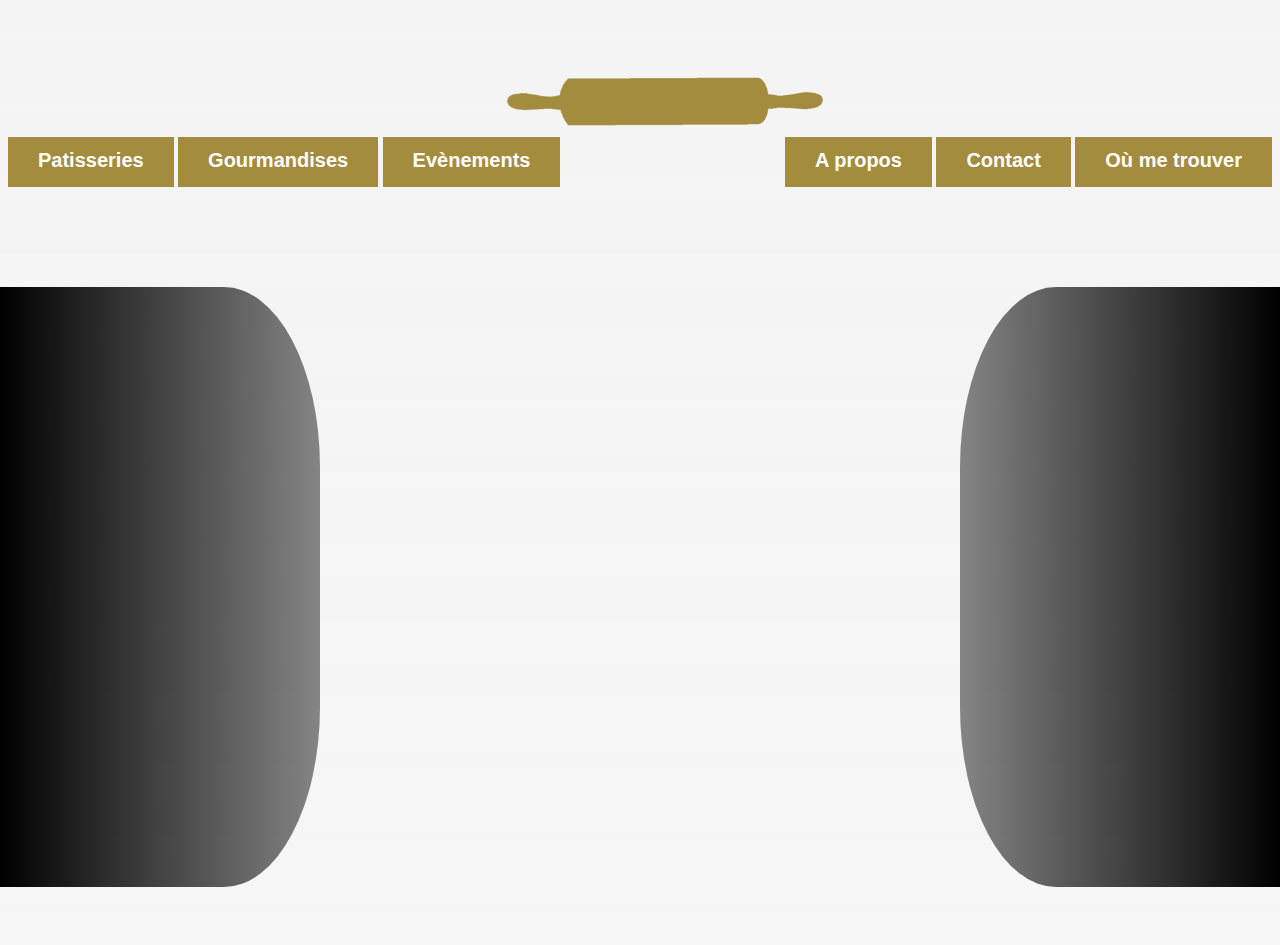
==== index.html @ bc347ad2 "Add files via upload" ====
<!DOCTYPE html>
<html lang="fr">
  <!--En-tête-->
  <head>
    <meta charset="UTF-8" />
    <title>Les Gourmandises de Rachel</title>
    <link rel="stylesheet" href="index.css" />
  </head>

  <!--Corps du texte-->
  <body>
    <div class="overlay"></div> 
    <!-- <img class="img_logo" src="Divers/logo.png" alt="" class="logo" /> -->

    <img class="img_rouleau" src="Divers/Rouleau.png" alt="" class="logo" />

    <div class="menu">
      <div class="menu gauche">
        <a href="patisserie.html">Patisseries</a>
        <a href="gourmandies.html">Gourmandises</a>
        <a href="evenement.html">Evènements</a>
      </div>

      <div class="menu droite">
        <a href="a_propos.html">A propos</a>
        <a href="contact.html">Contact</a>
        <a href="me_trouver.html">Où me trouver</a>
      </div>
    </div>

    <div id="caroussel">
      <div id="overlay__caroussel"></div>
      <div id="overlay__caroussel2"></div>
      <div class="images">
        <img src="Divers/Vierge.png" alt="Vide" >
        <img style="border-radius: 30% 30% 30% 30%"src="Patisserie/IMG_0268.png" alt="Gateau1" >
        <img src="Divers/Vierge.png" alt="Vide" >
        <img style="border-radius: 30% 30% 30% 30%"src="Gourmandises/IMG-0409.jpg" alt="Gateau2" >
        <img src="Divers/Vierge.png" alt="Vide" >
        <img style="border-radius: 30% 30% 30% 30%"src="Patisserie/IMG_0602.png" alt="Gateau2" >
        <img src="Divers/Vierge.png" alt="Vide" >
        <img style="border-radius: 30% 30% 30% 30%"src="Patisserie/IMG_1930.JPG" alt="Gateau4" >
      </div>
    </div>
  </body>
</html>
---- index.css ----
:root {
  --color0: white;
  --color1: #cdd0d4;
  --color2: #A48C3F;
  --color3: #333;
}

/* Le corps de la page */
body {
  background-image: linear-gradient(to bottom, rgba(147, 146, 147, 0.1), rgba(77, 77, 77, 0.05)), url(Divers/test3.jpg);
  background-size: 20%;
  /*background: linear-gradient(0deg, rgba(0, 0, 0, 0.05), rgba(0, 0, 0, 0.05)),url(Divers/test3.jpg);*/
  font-family: Arial;
  /*display: flex;
  justify-content: center;
  align-items: center;*/
}


/* https://www.youtube.com/watch?v=vpTz1EaCYvw
ctrl K C */

/* Logo Les Gourmandises de Rachel */
/* .img_logo {
  width: 200px;
  position: relative;
  left: 50%;
  margin-left: -100px;
  margin-top: 0px;
} */

.img_rouleau {
  width: 350px;
  position: relative;
  left: 50%;
  margin-left: -150px;
  margin-top: 0px;
  padding-top: 5%;
}



/* Menu */
.menu {
  overflow: hidden;
  display: block;
  height: 50px;
  padding-top: 0px;
  padding-bottom: 0;
  text-decoration: none;
}

.gauche {
  float: left;
}

/* .gauche a {
  border-right: 2px solid var(--color2);
} */


.droite {
  float: right;
}

/* .droite a {
  border-left: 2px solid var(--color2);
} */

.menu a {
  background-color: var(--color2);
  /* background-color: rgba(140, 132, 132, 0.5);*/
  position: relative;
  top: 25%;
  padding: 30px 30px;
  color: var(--color0);
  text-align: center;
  text-decoration: none;
  font-size: 20px;
  font-weight: bold;
}


/* Caroussel d'images */
.images {
  display: flex;
  margin-top: 50px;
  height: 600px;
  animation-duration: 30s;
  animation-name: MesGateaux;
  animation-iteration-count: infinite;
  z-index: 1;
  margin-left: 100%;
  perspective: 1px;
  border-radius: 30% 30% 30% 30%;
}

#caroussel {
  margin-top: 50px;
  width: 100%;
  height: 700px;
  margin-left: auto;
  margin-right: auto;
  overflow: hidden;
  z-index: 0;
}

@keyframes MesGateaux {
  0% {
    transform: translatex(0px);
  }

  12.5% {
    transform: translatex(-1500px);
  }

  25% {
    transform: translatex(-2450px);
  }

  37.5% {
    transform: translatex(-3450px);
  }

  50% {
    transform: translatex(-4540px);
  }

  62.5% {
    transform: translatex(-3450px);
  }

  75% {
    transform: translatex(-2450px);
  }

  87.5% {
    transform: translatex(-1500px);
  }

  100% {
    transform: translatex(-0px);
  }







}

#overlay__caroussel {
  margin-top: 50px;
  position: fixed;
  left: 0px;
  height: 600px;
  width: 25%;
  background: linear-gradient(to right, rgba(0, 0, 0, 1), rgba(0, 0, 0, 0.46));
  z-index: 2;
  border-radius: 0% 30% 30% 0%;
}


#overlay__caroussel2 {
  margin-top: 50px;
  position: fixed;
  height: 600px;
  right: 0px;
  width: 25%;
  background: linear-gradient(to left, rgba(0, 0, 0, 1), rgba(0, 0, 0, 0.46));
  z-index: 2;
  border-radius: 30% 00% 00% 30%;
}




h1 {
  color: var(--color2);
  text-align: center;
  margin-top: 10px;
}
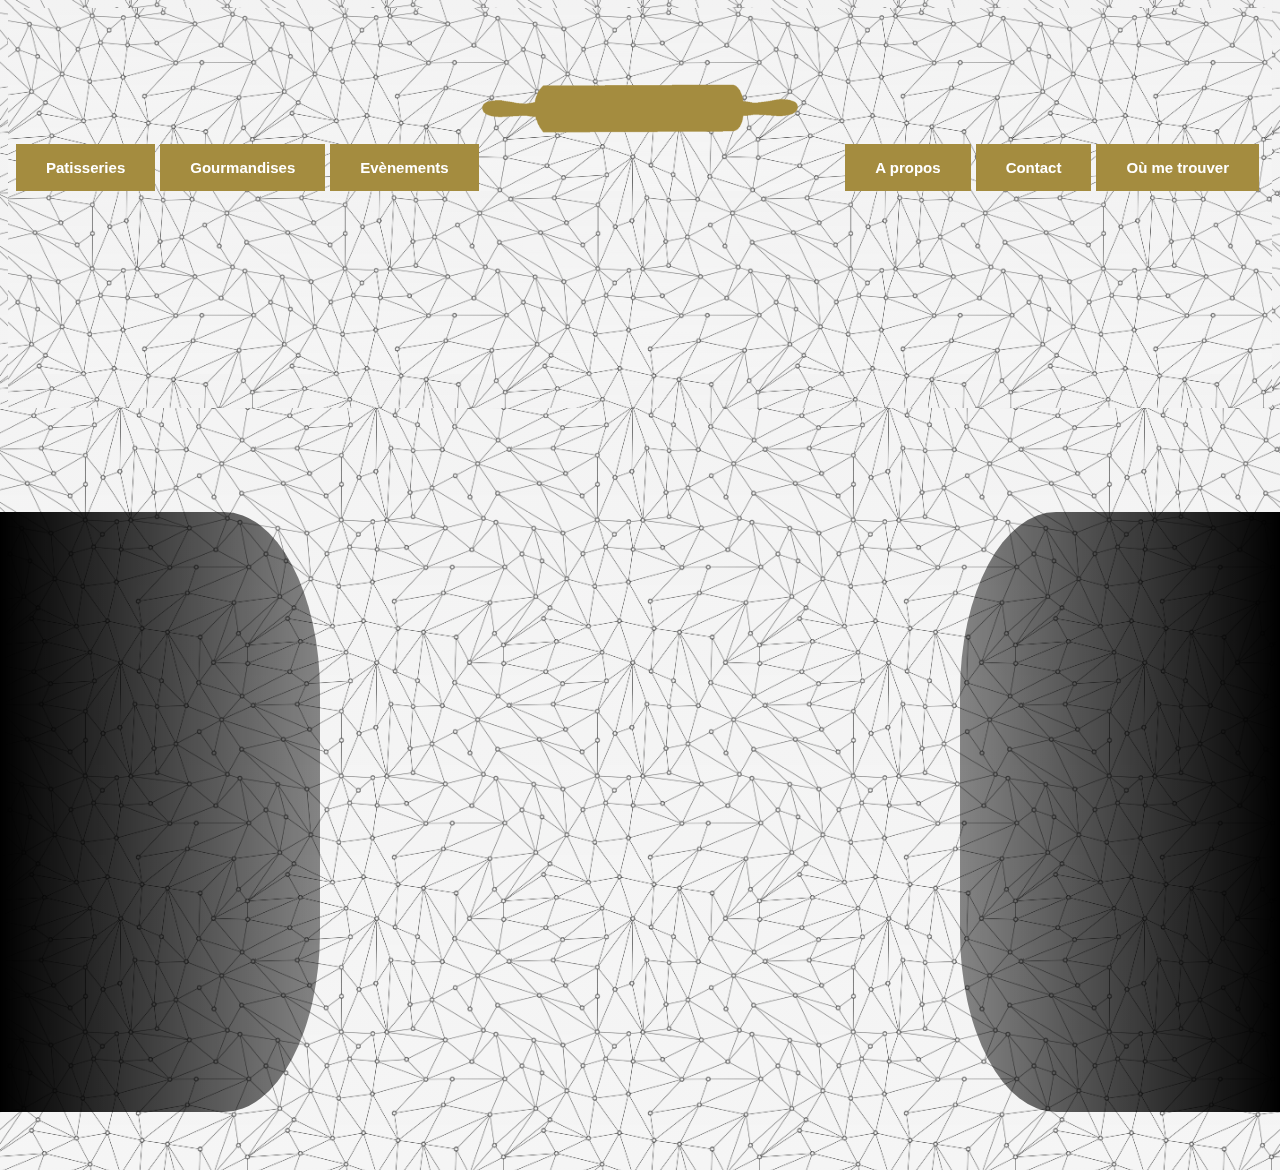
==== commit cabbb195: "Add files via upload" ====
--- a/index.html
+++ b/index.html
@@ -3,43 +3,28 @@
   <!--En-tête-->
   <head>
     <meta charset="UTF-8" />
-    <title>Les Gourmandises de Rachel</title>
+    <title>Aux Gourmandises de Rachel</title>
     <link rel="stylesheet" href="index.css" />
   </head>
 
   <!--Corps du texte-->
   <body>
     <div class="overlay"></div> 
-    <!-- <img class="img_logo" src="Divers/logo.png" alt="" class="logo" /> -->
-
-    <img class="img_rouleau" src="Divers/Rouleau.png" alt="" class="logo" />
-
-    <div class="menu">
-      <div class="menu gauche">
-        <a href="patisserie.html">Patisseries</a>
-        <a href="gourmandies.html">Gourmandises</a>
-        <a href="evenement.html">Evènements</a>
-      </div>
-
-      <div class="menu droite">
-        <a href="a_propos.html">A propos</a>
-        <a href="contact.html">Contact</a>
-        <a href="me_trouver.html">Où me trouver</a>
-      </div>
-    </div>
+  
+    <iframe style="width:100%; height:400px; position:sticky; top:0px"src="menu-frame.html" frameborder="0"></iframe>
 
     <div id="caroussel">
       <div id="overlay__caroussel"></div>
       <div id="overlay__caroussel2"></div>
       <div class="images">
         <img src="Divers/Vierge.png" alt="Vide" >
-        <img style="border-radius: 30% 30% 30% 30%"src="Patisserie/IMG_0268.png" alt="Gateau1" >
+        <img loading="lazy" style="border-radius: 30% 30% 30% 30%"src="Patisserie/IMG_0268.png" alt="Gateau1" >
         <img src="Divers/Vierge.png" alt="Vide" >
-        <img style="border-radius: 30% 30% 30% 30%"src="Gourmandises/IMG-0409.jpg" alt="Gateau2" >
+        <img loading="lazy" style="border-radius: 30% 30% 30% 30%"src="Gourmandises/IMG-0409.jpg" alt="Gateau2" >
         <img src="Divers/Vierge.png" alt="Vide" >
-        <img style="border-radius: 30% 30% 30% 30%"src="Patisserie/IMG_0602.png" alt="Gateau2" >
+        <img loading="lazy" style="border-radius: 30% 30% 30% 30%"src="Patisserie/IMG_0602.png" alt="Gateau2" >
         <img src="Divers/Vierge.png" alt="Vide" >
-        <img style="border-radius: 30% 30% 30% 30%"src="Patisserie/IMG_1930.JPG" alt="Gateau4" >
+        <img loading="lazy" style="border-radius: 30% 30% 30% 30%"src="Patisserie/IMG_1930.JPG" alt="Gateau4" >
       </div>
     </div>
   </body>
--- a/index.css
+++ b/index.css
@@ -1,5 +1,5 @@
 :root {
-  --color0: white;
+  --color0: white;  
   --color1: #cdd0d4;
   --color2: #A48C3F;
   --color3: #333;
@@ -7,7 +7,7 @@
 
 /* Le corps de la page */
 body {
-  background-image: linear-gradient(to bottom, rgba(147, 146, 147, 0.1), rgba(77, 77, 77, 0.05)), url(Divers/test3.jpg);
+  background-image: linear-gradient(to bottom, rgba(147, 146, 147, 0.1), rgba(77, 77, 77, 0.05)), url(Divers/testiniti_low.jpg);
   background-size: 20%;
   /*background: linear-gradient(0deg, rgba(0, 0, 0, 0.05), rgba(0, 0, 0, 0.05)),url(Divers/test3.jpg);*/
   font-family: Arial;
@@ -33,11 +33,10 @@
   width: 350px;
   position: relative;
   left: 50%;
-  margin-left: -150px;
+  margin-left: -175px;
   margin-top: 0px;
   padding-top: 5%;
 }
-
 
 
 /* Menu */
@@ -48,39 +47,49 @@
   padding-top: 0px;
   padding-bottom: 0;
   text-decoration: none;
+  position: sticky;
+  z-index: 3;
 }
 
-.gauche {
-  float: left;
-}
-
-/* .gauche a {
-  border-right: 2px solid var(--color2);
-} */
-
-
-.droite {
-  float: right;
-}
-
-/* .droite a {
-  border-left: 2px solid var(--color2);
-} */
-
-.menu a {
+/* .menu a {
   background-color: var(--color2);
-  /* background-color: rgba(140, 132, 132, 0.5);*/
   position: relative;
   top: 25%;
   padding: 30px 30px;
   color: var(--color0);
-  text-align: center;
-  text-decoration: none;
-  font-size: 20px;
-  font-weight: bold;
+
+} */
+
+
+ul {
+  list-style-type: none;
+  margin: 0;
+  padding: 0;
+  overflow: hidden;
+  
 }
 
+li {
+  float: left;
+  
+}
 
+li a {
+  display: block;
+  color: var(--color0);
+  text-align: center;
+  margin-right: 5px;
+  padding: 15px 30px;
+  text-decoration: none;
+  font-weight: bold;
+  font-size: 15px;
+  background-color: var(--color2);
+}
+
+li a:hover:not(.active) {
+  background-color: var(--color0);
+  color : var(--color2);
+}
 /* Caroussel d'images */
 .images {
   display: flex;
@@ -141,18 +150,11 @@
   100% {
     transform: translatex(-0px);
   }
-
-
-
-
-
-
-
 }
 
 #overlay__caroussel {
   margin-top: 50px;
-  position: fixed;
+  position: absolute;
   left: 0px;
   height: 600px;
   width: 25%;
@@ -164,7 +166,7 @@
 
 #overlay__caroussel2 {
   margin-top: 50px;
-  position: fixed;
+  position: absolute;
   height: 600px;
   right: 0px;
   width: 25%;
@@ -174,8 +176,6 @@
 }
 
 
-
-
 h1 {
   color: var(--color2);
   text-align: center;
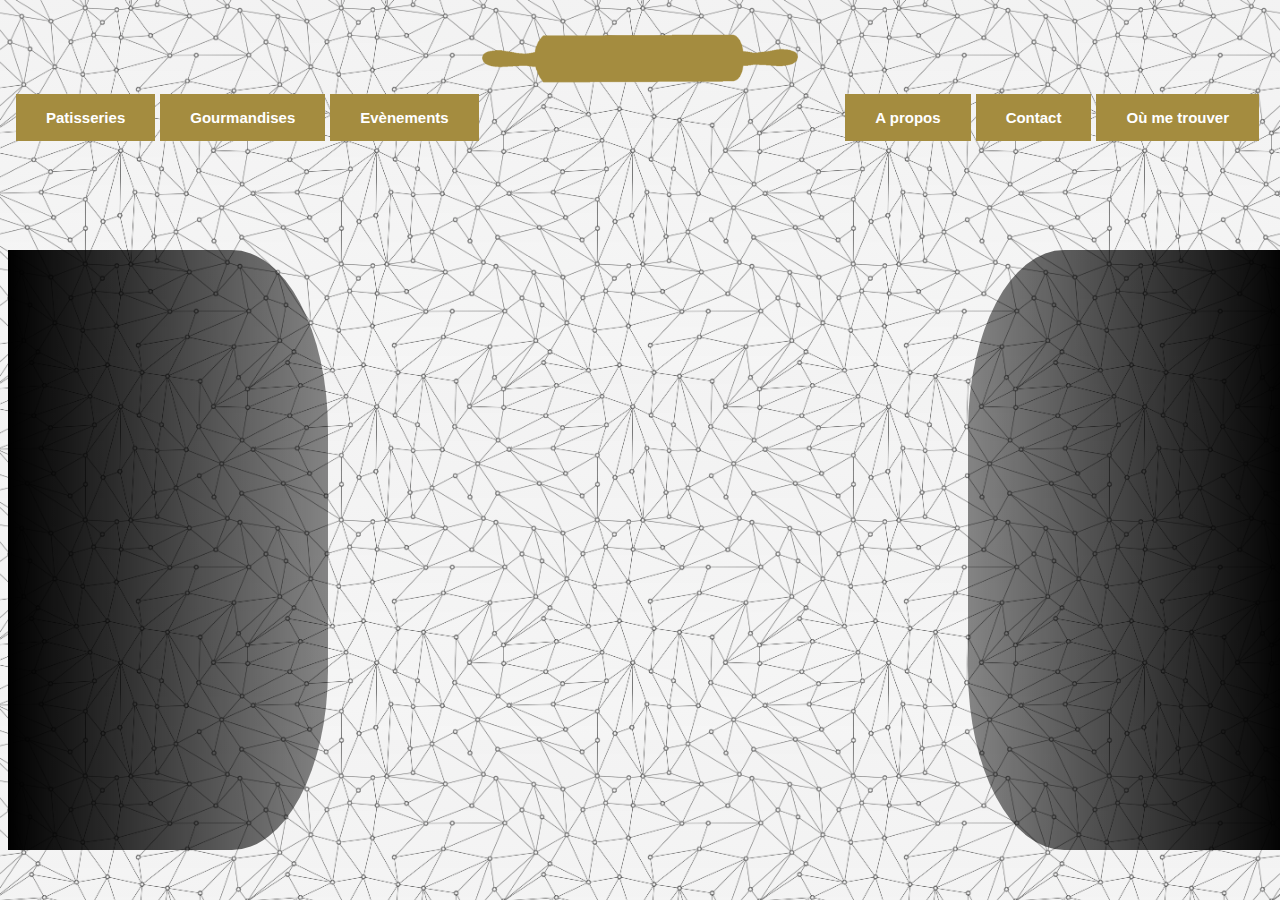
==== commit f7a31eb9: "Add files via upload" ====
--- a/index.html
+++ b/index.html
@@ -3,6 +3,7 @@
   <!--En-tête-->
   <head>
     <meta charset="UTF-8" />
+    <meta name="viewport" content="width=device-width, initial-scale=1.0">
     <title>Aux Gourmandises de Rachel</title>
     <link rel="stylesheet" href="index.css" />
   </head>
@@ -11,20 +12,20 @@
   <body>
     <div class="overlay"></div> 
   
-    <iframe style="width:100%; height:400px; position:sticky; top:0px"src="menu-frame.html" frameborder="0"></iframe>
+    <iframe src="menu-frame.html" scolling="no" style="position: relative"></iframe>
 
     <div id="caroussel">
       <div id="overlay__caroussel"></div>
       <div id="overlay__caroussel2"></div>
       <div class="images">
         <img src="Divers/Vierge.png" alt="Vide" >
-        <img loading="lazy" style="border-radius: 30% 30% 30% 30%"src="Patisserie/IMG_0268.png" alt="Gateau1" >
+        <img loading="lazy" style="border-radius: 30% 30% 30% 30%" src="Patisserie/IMG_0268.png" alt="Gateau1" >
         <img src="Divers/Vierge.png" alt="Vide" >
-        <img loading="lazy" style="border-radius: 30% 30% 30% 30%"src="Gourmandises/IMG-0409.jpg" alt="Gateau2" >
+        <img loading="lazy" style="border-radius: 30% 30% 30% 30%" src="Gourmandises/IMG-0409.jpg" alt="Gateau2" >
         <img src="Divers/Vierge.png" alt="Vide" >
-        <img loading="lazy" style="border-radius: 30% 30% 30% 30%"src="Patisserie/IMG_0602.png" alt="Gateau2" >
+        <img loading="lazy" style="border-radius: 30% 30% 30% 30%" src="Patisserie/IMG_0602.png" alt="Gateau2" >
         <img src="Divers/Vierge.png" alt="Vide" >
-        <img loading="lazy" style="border-radius: 30% 30% 30% 30%"src="Patisserie/IMG_1930.JPG" alt="Gateau4" >
+        <img loading="lazy" style="border-radius: 30% 30% 30% 30%" src="Patisserie/IMG_1930.JPG" alt="Gateau4" >
       </div>
     </div>
   </body>
--- a/index.css
+++ b/index.css
@@ -1,95 +1,28 @@
 :root {
-  --color0: white;  
-  --color1: #cdd0d4;
+  --color0: white;
   --color2: #A48C3F;
-  --color3: #333;
+  --color3: black;
 }
 
 /* Le corps de la page */
 body {
   background-image: linear-gradient(to bottom, rgba(147, 146, 147, 0.1), rgba(77, 77, 77, 0.05)), url(Divers/testiniti_low.jpg);
   background-size: 20%;
-  /*background: linear-gradient(0deg, rgba(0, 0, 0, 0.05), rgba(0, 0, 0, 0.05)),url(Divers/test3.jpg);*/
   font-family: Arial;
-  /*display: flex;
-  justify-content: center;
-  align-items: center;*/
 }
 
 
 /* https://www.youtube.com/watch?v=vpTz1EaCYvw
 ctrl K C */
 
-/* Logo Les Gourmandises de Rachel */
-/* .img_logo {
-  width: 200px;
-  position: relative;
-  left: 50%;
-  margin-left: -100px;
-  margin-top: 0px;
-} */
-
-.img_rouleau {
-  width: 350px;
-  position: relative;
-  left: 50%;
-  margin-left: -175px;
-  margin-top: 0px;
-  padding-top: 5%;
-}
-
-
-/* Menu */
-.menu {
-  overflow: hidden;
-  display: block;
-  height: 50px;
-  padding-top: 0px;
-  padding-bottom: 0;
-  text-decoration: none;
-  position: sticky;
-  z-index: 3;
-}
-
-/* .menu a {
-  background-color: var(--color2);
-  position: relative;
-  top: 25%;
-  padding: 30px 30px;
-  color: var(--color0);
-
-} */
-
-
-ul {
-  list-style-type: none;
-  margin: 0;
-  padding: 0;
-  overflow: hidden;
-  
-}
-
-li {
-  float: left;
-  
-}
-
-li a {
-  display: block;
-  color: var(--color0);
-  text-align: center;
-  margin-right: 5px;
-  padding: 15px 30px;
-  text-decoration: none;
-  font-weight: bold;
-  font-size: 15px;
-  background-color: var(--color2);
-}
-
-li a:hover:not(.active) {
-  background-color: var(--color0);
-  color : var(--color2);
-}
+iframe {
+  border: none;
+  width: 100%;
+  height: 350px;
+  position: fixed;
+  top: -50px;
+}
+
 /* Caroussel d'images */
 .images {
   display: flex;
@@ -105,13 +38,15 @@
 }
 
 #caroussel {
-  margin-top: 50px;
+  margin-top: 0px;
   width: 100%;
   height: 700px;
   margin-left: auto;
   margin-right: auto;
   overflow: hidden;
-  z-index: 0;
+  z-index: 1;
+  position: fixed;
+  top: 200px;
 }
 
 @keyframes MesGateaux {
@@ -177,7 +112,144 @@
 
 
 h1 {
+
   color: var(--color2);
   text-align: center;
   margin-top: 10px;
+}
+
+.construction {
+  position: absolute;
+  display: inline-block;
+  width: 500px;
+  left: 50%;
+  top: 50%;
+  margin: 0;
+  padding: 0;
+  margin-left: -250px;
+  background: linear-gradient(to top, rgba(255, 255, 255, .8), rgba(255, 255, 255, 0.46));
+  border-radius: 50%;
+  color: var(--color2);
+}
+
+
+/* -------------------------------------------------------------------------------------------------------------------------------------
+--------------------------------------------------CONTACT-------------------------------------------------------------------------------
+------------------------------------------------------------------------------------------------------------------------------------- */
+
+/* Les champs */
+input[type=text],
+select,
+textarea {
+  width: 44%;
+  padding: 12px 12px 12px 15px;
+  border: 1px solid #ccc;
+  border-radius: 4px;
+  box-sizing: border-box;
+  margin-top: 6px;
+  margin-bottom: 16px;
+  resize: vertical
+}
+
+input[type=tel],
+select,
+textarea {
+  width: 100%;
+  padding: 12px;
+  border: 1px solid #ccc;
+  border-radius: 4px;
+  box-sizing: border-box;
+  margin-top: 6px;
+  margin-bottom: 16px;
+  resize: vertical
+}
+
+input[type=email],
+select,
+textarea {
+  width: 100%;
+  padding: 12px;
+  border: 1px solid #ccc;
+  border-radius: 4px;
+  box-sizing: border-box;
+  margin-top: 6px;
+  margin-bottom: 16px;
+  resize: vertical
+}
+
+
+/* Bouton */
+input[type=submit] {
+  background-color: var(--color2);
+  color: var(--color0);
+  padding: 12px 20px;
+  border: none;
+  border-radius: 4px;
+  cursor: pointer;
+}
+
+
+/* When moving the mouse over the submit button, add a darker green color */
+input[type=submit]:hover {
+  background-color: var(--color0);
+  color: var(--color2);
+}
+
+/* Add a background color and some padding around the form */
+.container {
+  position: fixed;
+  left: 25%;
+  top: 30%;
+  width: 50%;
+  border-radius: 5px;
+  background: linear-gradient(to bottom, rgba(000, 0, 0, .3), rgba(0, 0, 0, 0.6));
+  padding: 20px;
+}
+
+/* -------------------------------------------------------------------------------------------------------------------------------------
+--------------------------------------------OU ME TROUVER-------------------------------------------------------------------------------
+------------------------------------------------------------------------------------------------------------------------------------- */
+
+.colonne {
+  display: inline-block;
+  width: 45%;
+  top: 20%;
+  background: linear-gradient(to top, rgba(255, 255, 255, .8), rgba(255, 255, 255, 0.46));
+  border-radius: 25%;
+  color: var(--color2);
+  margin-top: 100px;
+}
+
+.colonne h1 {
+  text-align: center;
+  text-transform: uppercase;
+  font-size: 25px;
+  padding: 0% 15%;
+}
+
+.colonne h2 {
+  text-align: center;
+  padding: 0% 15%;
+}
+
+.colonne h3 {
+  text-align: left;
+  padding-left: 10%;
+}
+
+.colonne ul {
+  padding: 0;
+  padding-left: 50%;
+  ;
+}
+
+.colonne1 {
+  background-color: pink;
+
+}
+
+.colonne2 {
+  float: right;
+  background-color: blue;
+  margin-top: 125px;
 }